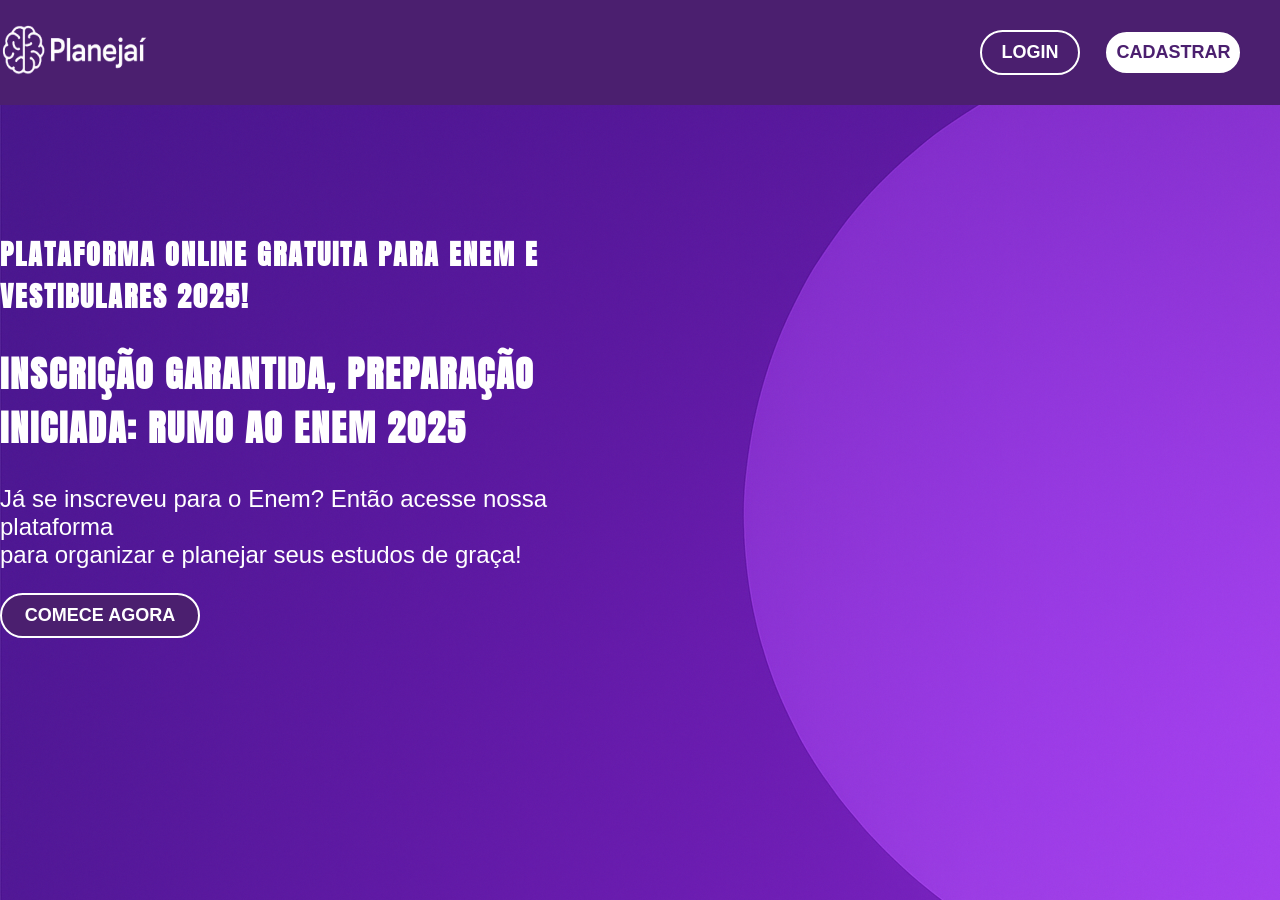
==== pg_inicial/index.html @ fb01e279 "Primeira alteração, pg inicial concluída" ====
<!DOCTYPE html>
<html lang="pt-br">
<head>
    <meta charset="UTF-8">
    <meta name="viewport" content="width=device-width, initial-scale=1.0">
    <link rel="stylesheet" href="../style.css">
    <title> PG Inicial </title>
</head>
<body>
        <header>
            <div class="interface">
            <div class="flex">
                <div class="logo">
                    <img src="images/logo.png" alt="logo">
                </div> <!-- Logo -->
                <nav>
                    
                    
                        <button class="login"> LOGIN </button>
                    
                    
                        <button class="cadastro"> CADASTRAR </button>
                    
                    
                </nav>
            </div> <!-- flex-->
            </div> <!-- Interface -->
        </header>
        <section>
            <div class="interface">
            <div class="inline"> 
                <div class="conteudo"> 
                    <h3> PLATAFORMA ONLINE GRATUITA PARA ENEM E VESTIBULARES 2025! </h3>
                    <h1> INSCRIÇÃO GARANTIDA, PREPARAÇÃO INICIADA: RUMO AO ENEM 2025 </h1>
                    <p> Já se inscreveu para o Enem? Então acesse nossa plataforma <br> para organizar e planejar seus estudos de graça! </p>
                    <div class="botao"> 
                        <a href="">
                            <button class="começar"> COMECE AGORA </button>
                        </a>
                    </div> <!-- Botao -->
                </div> <!-- Conteudo -->
            </div> <!-- Inline -->
            </div> <!-- Interface -->
        </section>
 
        <footer>
            
        </footer>
    </div> <!-- Interface -->    
</body>
</html>
---- style.css ----
@import url('https://fonts.googleapis.com/css2?family=Anton&display=swap');

/* GERAL */
* {
    font-family:'Gill Sans', 'Gill Sans MT', Calibri, 'Trebuchet MS', sans-serif;
    color: white;
    box-sizing: border-box;
}

body {
    height: 100vh;
    background-image: url(pg_inicial/images/fundo.png);
    margin: 0;
}
.interface {
    margin: 0 auto;
    max-width: 1280px;
}
.flex {
    display: flex;
}

.inline {
    display: inline-block;
}


button { 
    padding: 10px;
    font-size: 18px;
    border-radius: 30px;
    cursor: pointer;
    font-weight: bold;
    transition: transform 0.2s ease;
}

button:hover{
    transform: scale(1.1);
}

/* HEADER */

header img {
    width: 150px;
    height: 50px;
    margin-top: 25px;
}

header {
    background-color: #4B1F6F;
    width: 100%; 
    justify-content: space-between;
    align-content: center;
}

header nav {
    margin-left: 800px;
    padding: 30px;
}

.login {
    background-color: #4B1F6F;
    border: 2px solid #000000; 
    border-color: white;
    width: 100px;
}

.cadastro {
    background-color: white;
    color: #4B1F6F;
    border-color: #4B1F6F;
    border: 2px solid;
    margin-left: 20px;
}

/* SECTION */

section {
    margin-top: 100px;
    font-size: x-large;
}

section .conteudo{
    max-width: 650px;
}

section h1, h3 {
    font-family:'Anton', sans-serif;
    letter-spacing: 2px;
    border: none;
}

.começar {
    width: 200px;
    background-color: #4B1F6F;
    border-color: white;
    border: 2px solid;
}
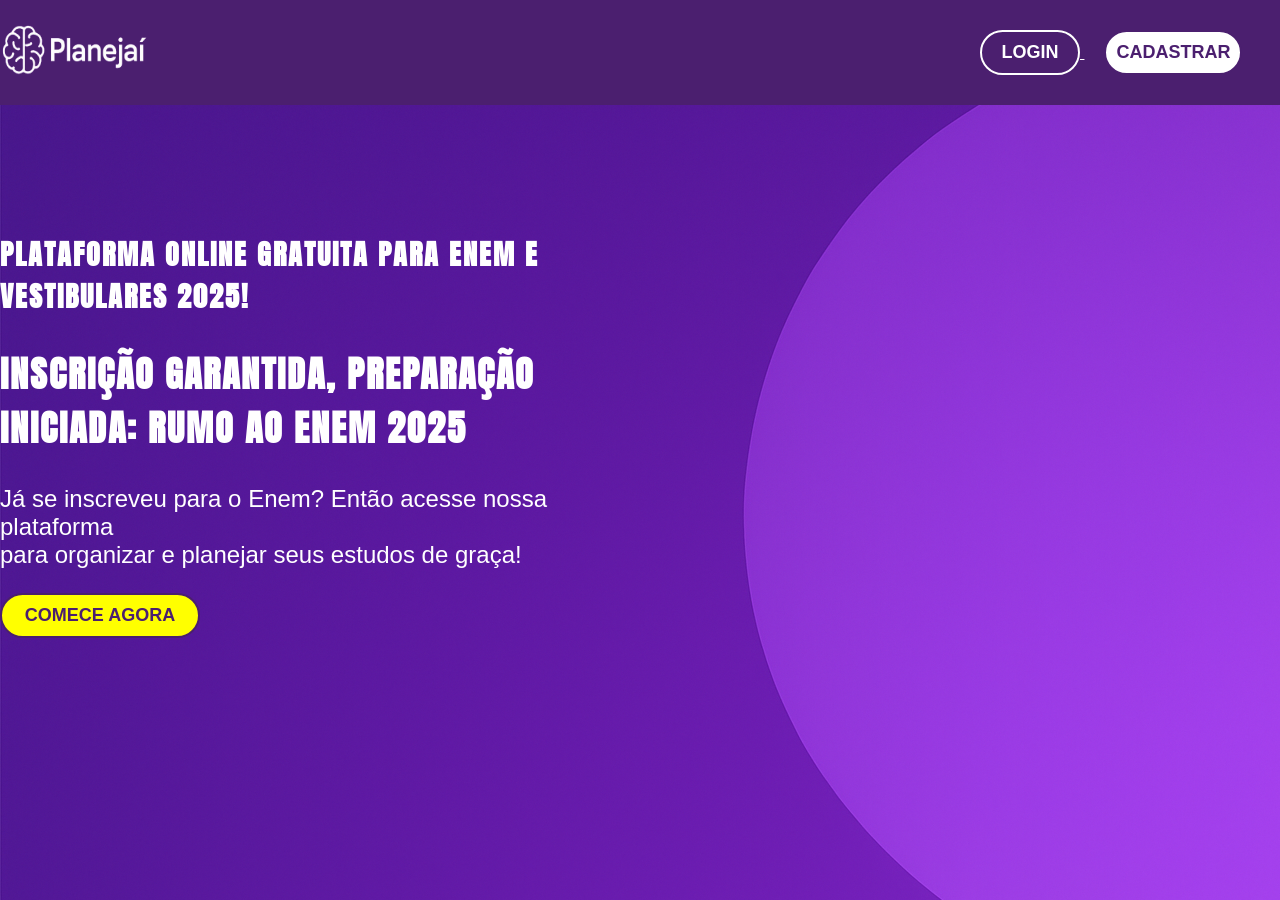
==== commit ffa57ae9: "Página de login concluída" ====
--- a/pg_inicial/index.html
+++ b/pg_inicial/index.html
@@ -3,7 +3,7 @@
 <head>
     <meta charset="UTF-8">
     <meta name="viewport" content="width=device-width, initial-scale=1.0">
-    <link rel="stylesheet" href="../style.css">
+    <link rel="stylesheet" href="style.css">
     <title> PG Inicial </title>
 </head>
 <body>
@@ -15,9 +15,9 @@
                 </div> <!-- Logo -->
                 <nav>
                     
-                    
+                    <a href="../login/index.html">
                         <button class="login"> LOGIN </button>
-                    
+                    </a>
                     
                         <button class="cadastro"> CADASTRAR </button>
                     
--- a/pg_inicial/style.css
+++ b/pg_inicial/style.css
@@ -0,0 +1,99 @@
+@import url('https://fonts.googleapis.com/css2?family=Anton&display=swap');
+
+/* GERAL */
+* {
+    font-family:'Gill Sans', 'Gill Sans MT', Calibri, 'Trebuchet MS', sans-serif;
+    color: white;
+    box-sizing: border-box;
+}
+
+body {
+    height: 100vh;
+    background-image: url(images/fundo.png);
+    margin: 0;
+}
+.interface {
+    margin: 0 auto;
+    max-width: 1280px;
+}
+.flex {
+    display: flex;
+}
+
+.inline {
+    display: inline-block;
+}
+
+
+button { 
+    padding: 10px;
+    font-size: 18px;
+    border-radius: 30px;
+    cursor: pointer;
+    font-weight: bold;
+    transition: transform 0.2s ease;
+}
+
+button:hover{
+    transform: scale(1.1);
+}
+
+/* HEADER */
+
+header img {
+    width: 150px;
+    height: 50px;
+    margin-top: 25px;
+}
+
+header {
+    background-color: #4B1F6F;
+    width: 100%; 
+    justify-content: space-between;
+    align-content: center;
+}
+
+header nav {
+    margin-left: 800px;
+    padding: 30px;
+}
+
+.login {
+    background-color: #4B1F6F;
+    border: 2px solid #000000; 
+    border-color: white;
+    width: 100px;
+}
+
+.cadastro {
+    background-color: white;
+    color: #4B1F6F;
+    border-color: #4B1F6F;
+    border: 2px solid;
+    margin-left: 20px;
+}
+
+/* SECTION */
+
+section {
+    margin-top: 100px;
+    font-size: x-large;
+}
+
+section .conteudo{
+    max-width: 650px;
+}
+
+section h1, h3 {
+    font-family:'Anton', sans-serif;
+    letter-spacing: 2px;
+    border: none;
+}
+
+.começar {
+    width: 200px;
+    background-color: yellow;
+    color: #4B1F6F;
+    border-color: white;
+    border: 2px solid;
+}
